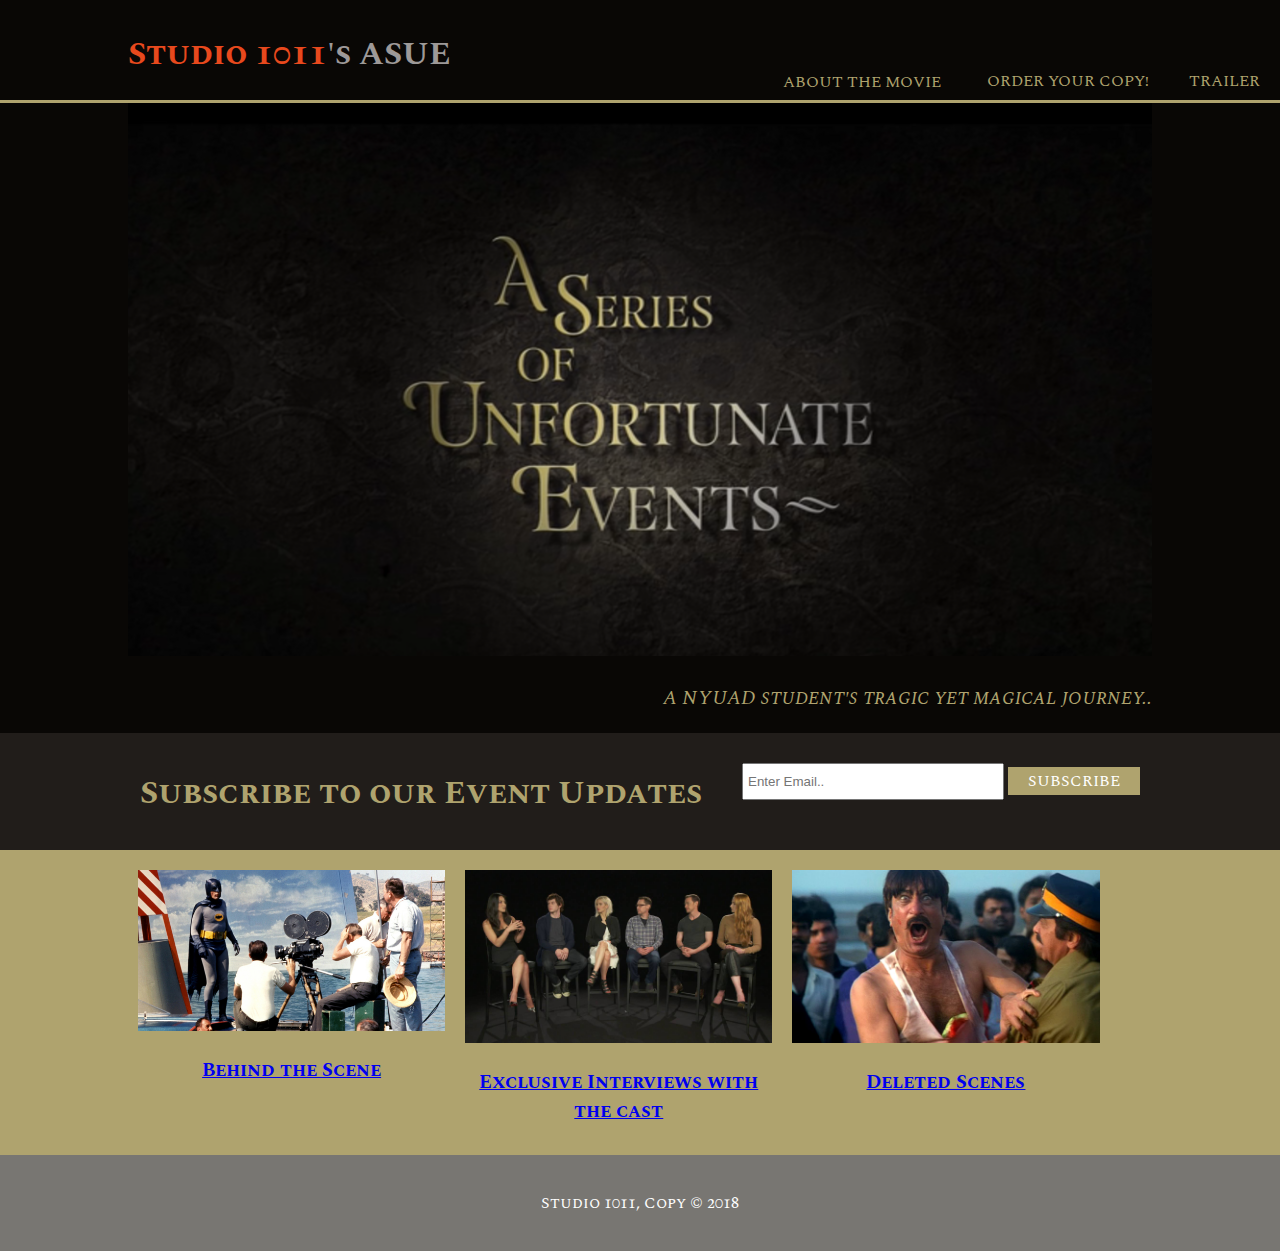
==== index.html @ 3daeebeb "assignment1" ====
<!DOCTYPE html>
<html>
	<head>
<link href="https://fonts.googleapis.com/css?family=Spectral+SC" rel="stylesheet">
		<meta charset="utf-8">
		<meta name = "viewport" content= "width = device-width">
		<meta name = "author" content = "Ross Jiang">
		<meta name ="keywords" content=" movie promotion website for commlab 2018 spring">
		<link type="text/css" rel="stylesheet" href="style.css">
		<title>A Series of Unfortunate Events at NYUAD | WELCOME</title>
	</head>

	<body>
		<header>
			<div class ="container">
				<div id = "branding">
					<h1> <span class = "highlight">Studio 1011</span>'s ASUE</h1>
				</div>
			</div>
			<nav>
				<ul>
					<li> <button id = "modalBtn" class = button> About the Movie</button>
								<div id = "simpleModal" class ="modal">
									<div class = "modal-content">
										<div class="modal-header">
											<span2 class = "closeBtn"> &times;</span2>
											<h2> What is this Movie?  </h2>
										</div>
										<div class="modal-body">
										<p>This movie was created by three NYUAD students in IM-UH 1011 Communicaitons Lab for the 30 min Film Festival in 2018 spring</p>
										<p>In a place far far away, there is a magical school called NYUAD on a magical island with crazy people </p>
										<p>The Movie describes the tragic yet perculiar events of the daily life of one NYUAD student who is trying to go to his class on time</p>
										<p>Will he survive? Watch the movie to find out!
									</div>
									</div>
								</div>
					</li>


					<li><a href = "https://youtu.be/zMN94Vo1TLM">Order Your Copy!</a></li>
					<li><a href = "https://youtu.be/zMN94Vo1TLM">Trailer</a></li>
				</ul>
			</nav>
		</header>

		<section id = "showcase">
			<div class="container">
					<div id = "main">
						<img id = "bigpic" src ="main.png">
					<div id = "desc">
						<p><font color = "afa36e">A NYUAD student's tragic yet magical journey..</font></p>
					</div>
					</div>
				</div>
		</section>

		<section id="newsletter">
			<div class = "container">
				<h1 id = "desc"> Subscribe to our Event Updates </h1>
				<form>
					<input type="email" placeholder="Enter Email..">
					<button type = "submit" class = "button1"> subscribe </button>
				</form>
			</div>
		</section>

		<section id = "boxes">
			<div class = "container">
				<div class ="box">
					<img id = "img1" src="behind.jpg">
					<h3><a href="construction.html">Behind the Scene</a></h3>
			</div>
			<div class ="box">
				<img src="interview.jpg">
				<h3><a href="construction.html">Exclusive Interviews with the cast</a></h3>
		</div>
			<div class ="box">
				<img src="deleted.jpg">
				<h3><a href="construction.html">Deleted Scenes</a></h3>
		</div>
			</div>
		</section>

		<footer>
			<p> Studio 1011, Copy &copy; 2018</p>
		</footer>

		<script type="text/javascript" src="script.js"></script>
	</body>
	<!-- <script src="script.js"></script> -->
</html>
---- style.css ----
body{
  padding:0;
  margin:0;
  background-color:#090705;
	font-family: 'Spectral SC', serif;
}

/* Global */
.container{
  width:80%;
  margin:auto;
  overflow:hidden;
}

ul{
  margin:0;
  padding:0;
}

.button1{
  height:28px;
  background:#afa36e;
  border:0;
  padding-left: 20px;
  padding-right:20px;
  color:white;
	font-family: 'Spectral SC', serif;
}

.button1:hover{
	background-color: black;
}
.dark{
  padding:15px;
  background:#35424a;
  color:#ffffff;
  margin-top:10px;
  margin-bottom:10px;
}

/* Header **/
header{
  background:#090705;
  color:#9d9998;
  padding-top:30px;
  min-height:70px;
  border-bottom:#afa36e 3px solid;
}

header a, button{
  color:#afa36e;
  text-decoration:none;
  text-transform: uppercase;
  font-size:16px;
}

header li{
  float:left;
  display:inline;
  padding: 0 20px 0 20px;
}

header #branding{
  float:left;
}

header #branding h1{
  margin:0;
}

header nav{
  float:right;
  margin-top: -10px;
}

header .highlight, header .current a{
  color:#e8491d;
  font-weight:bold;
}

header a:hover{
  color:#cccccc;
  font-weight:bold;
}

/* Showcase */
#showcase{
  min-height:400px;
  text-align:center;
  color:#ffffff;
}

#showcase h1{
  margin-top:100px;
  font-size:55px;
  margin-bottom:10px;
}

#showcase p{
  font-size:20px;
	font-style: italic;
}
 #desc{
	 float: right;
 }

/* Newsletter */
#newsletter{
  padding:15px;
  color:#afa36e;
  background:#211d1a
}

#newsletter h1{
  float:left;
}

#newsletter form {
  float:right;
  margin-top:15px;
}

#newsletter input[type="email"]{
  padding:4px;
  height:25px;
  width:250px;
}

/* Boxes */
#boxes{
  margin-top:-5px;
	background-color: #afa36e;
	margin-bottom: -20px;
}

#boxes .box{
  float:left;
  text-align: center;
  width:30%;
  padding:10px;
}

#boxes .box img{
  width:100%;
	height: 100%;
 	margin-top: 10px;
}

#img1 {
	height:168.75px;

}

/* Sidebar */
aside#sidebar{
  float:right;
  width:30%;
  margin-top:10px;
}

aside#sidebar .quote input, aside#sidebar .quote textarea{
  width:90%;
  padding:5px;
}

/* Main-col */
article#main-col{
  float:left;
  width:65%;
}

/* Services */
ul#services li{
  list-style: none;
  padding:20px;
  border: #cccccc solid 1px;
  margin-bottom:5px;
  background:#e6e6e6;
}

footer{
  padding:20px;
  margin-top:20px;
  color:#ffffff;
  background-color:#787672;
  text-align: center;
}

/* Media Queries */
@media(max-width: 768px){
  header #branding,
  header nav,
  header nav li,
  #newsletter h1,
  #newsletter form,
  #boxes .box,
  article#main-col,
  aside#sidebar, img, #desc{
    float:none;
    text-align:center;
    width:100%;
  }

  header{
    padding-bottom:20px;
  }

  #showcase h1{
    margin-top:40px;
  }

  #newsletter button, .quote button{
    display:block;
    width:100%;

  }

  #newsletter form input[type="email"], .quote input, .quote textarea{
    width:100%;
    margin-bottom:5px;
  }
}

#bigpic{
	 max-width: 100%;
	 height: 100%;
	 width: auto\9; /* ie8 */
 }

.button{
	background: #090705;
	border:0;
	font-family: 'Spectral SC', serif;
}


.modal{

	display: none;
	position: fixed;
	z-index: 1;
	left: 0;
	top: 0;
	width: 100%;
	height: 100%;
	overflow: auto;
	background-color: rgba(0,0,0,0.5);
}

.modal-content{
	background-color: #f4f4f4;
	margin: 20% auto;
	width: 70%;
	box-shadow: 0 5px 8px 0 rgba(0,0,0,0.2), 0 7px 20px 0 rgba(0,0,0,0.2);
	animation-name: modalopen;
	animation-duration: 1s;

}

.closeBtn{
	color:#ccc;
	float: right;
	font-size: 30px;
}

.closeBtn: hover, .closeBtn: focus{
	color:#000;
	text-decoration: none;
	cursor: pointer;

}

@keyframes modalopen {
	from{opacity: 0}
	to{opacity: 1}
}

.modal-header{
	background:#afa36e;
	padding: 15px;
	color: #090705;

}

.modal-body{
	padding: 10px 20px;

}

a: hover{
	background:red;
}
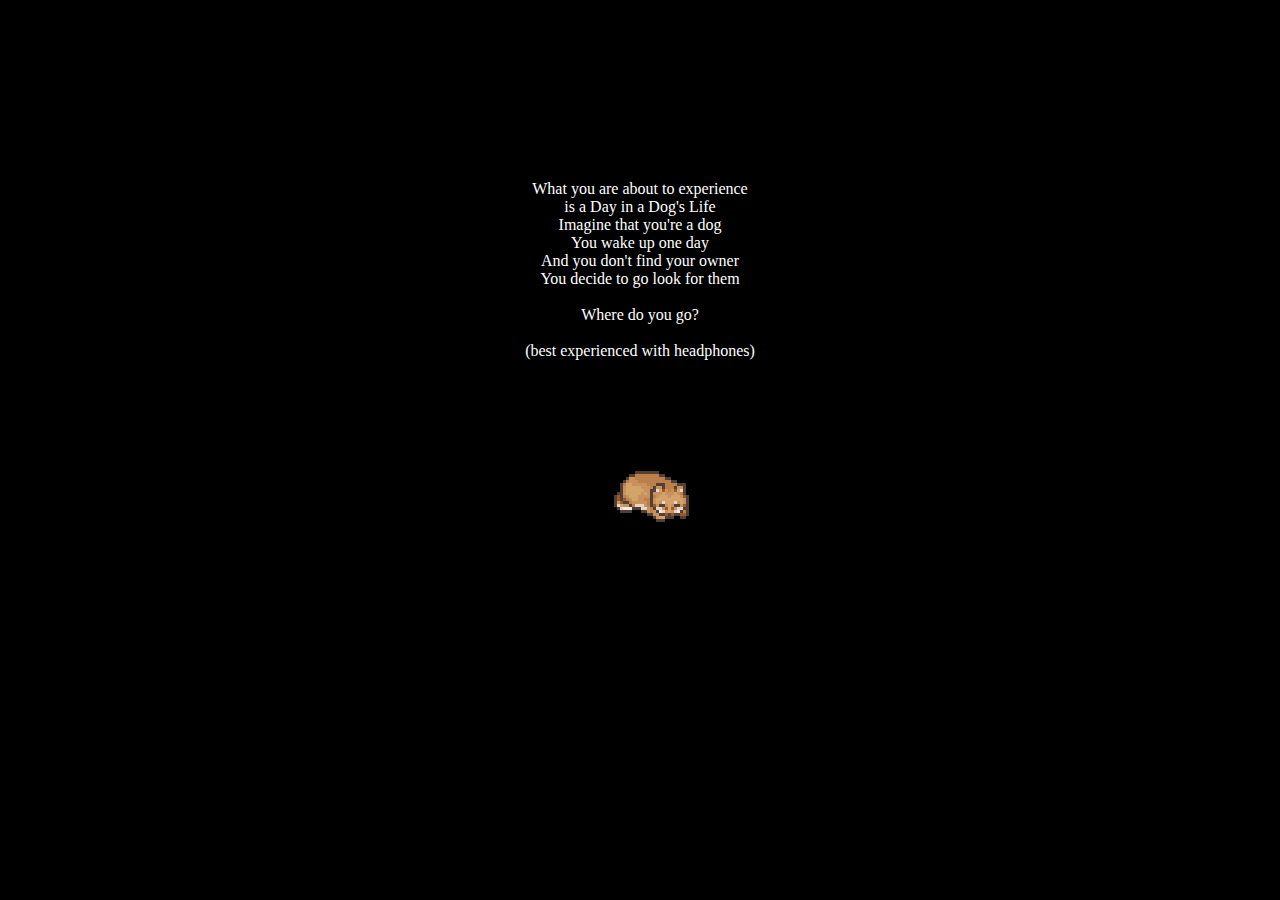
==== commit ee9422c7: "Add files via upload" ====
--- a/index.html
+++ b/index.html
@@ -1,91 +1,79 @@
 <!DOCTYPE html>
 <html>
-	<head>
-<link href="https://fonts.googleapis.com/css?family=Spectral+SC" rel="stylesheet">
-		<meta charset="utf-8">
-		<meta name = "viewport" content= "width = device-width">
-		<meta name = "author" content = "Ross Jiang">
-		<meta name ="keywords" content=" movie promotion website for commlab 2018 spring">
-		<link type="text/css" rel="stylesheet" href="style.css">
-		<title>A Series of Unfortunate Events at NYUAD | WELCOME</title>
-	</head>
 
-	<body>
-		<header>
-			<div class ="container">
-				<div id = "branding">
-					<h1> <span class = "highlight">Studio 1011</span>'s ASUE</h1>
-				</div>
-			</div>
-			<nav>
-				<ul>
-					<li> <button id = "modalBtn" class = button> About the Movie</button>
-								<div id = "simpleModal" class ="modal">
-									<div class = "modal-content">
-										<div class="modal-header">
-											<span2 class = "closeBtn"> &times;</span2>
-											<h2> What is this Movie?  </h2>
-										</div>
-										<div class="modal-body">
-										<p>This movie was created by three NYUAD students in IM-UH 1011 Communicaitons Lab for the 30 min Film Festival in 2018 spring</p>
-										<p>In a place far far away, there is a magical school called NYUAD on a magical island with crazy people </p>
-										<p>The Movie describes the tragic yet perculiar events of the daily life of one NYUAD student who is trying to go to his class on time</p>
-										<p>Will he survive? Watch the movie to find out!
-									</div>
-									</div>
-								</div>
-					</li>
+    <head>
+      <meta charset = 'utf-8'>
+      <link rel  = "stylesheet" href= 'style.css'>
+      <!-- <script src = "script.js"> </script> -->
+      <meta name="viewport" content="width=device-width, initial-scale=1">
+      <title>A Day in A Dog's Life </title>
+    </head>
+<body>
+  <div id='main'>
+    <header>
+      <div class = "container">
+        <div class = "title">
+          <h1> A DAY IN A DOG'S LIFE</h1>
+        </div>
+      </div>
+    </header>
 
+    <section id = "map">
+        <div class ="box" id = "img1" onclick=change(block1)>
+          <h3>FISHMARKET</h3>
+          <img class="things" src="fishMarket.png">
+        </div>
+        <div class ="box" id = "img2" onclick=change(block2)>
+          <h3>PARK</h3>
+          <img class="things" src="park.jpg">
+        </div>
+        <div class ="box" id = "img3" onclick=change(block3)>
+          <h3>CAFÉ</h3>
+          <img class="things" src="cafe.jpg">
+        </div>
+        <div class ="box" id = "img4" onclick=change(block4)>
+          <h3>BEACH</h3>
+          <img class="things" src="beach.jpg">
+        </div>
+    </section>
+  </div>
+  <div id="popup" class='screen' onclick=fadeOut(popup,main)>
+    <p>
+      What you are about to experience <br>
+      is a Day in a Dog's Life<br>
+      Imagine that you're a dog<br>
+      You wake up one day <br>
+      And you don't find your owner<br>
+      You decide to go look for them<br><br>
 
-					<li><a href = "https://youtu.be/zMN94Vo1TLM">Order Your Copy!</a></li>
-					<li><a href = "https://youtu.be/zMN94Vo1TLM">Trailer</a></li>
-				</ul>
-			</nav>
-		</header>
+      Where do you go?<br><br>
 
-		<section id = "showcase">
-			<div class="container">
-					<div id = "main">
-						<img id = "bigpic" src ="main.png">
-					<div id = "desc">
-						<p><font color = "afa36e">A NYUAD student's tragic yet magical journey..</font></p>
-					</div>
-					</div>
-				</div>
-		</section>
-
-		<section id="newsletter">
-			<div class = "container">
-				<h1 id = "desc"> Subscribe to our Event Updates </h1>
-				<form>
-					<input type="email" placeholder="Enter Email..">
-					<button type = "submit" class = "button1"> subscribe </button>
-				</form>
-			</div>
-		</section>
-
-		<section id = "boxes">
-			<div class = "container">
-				<div class ="box">
-					<img id = "img1" src="behind.jpg">
-					<h3><a href="construction.html">Behind the Scene</a></h3>
-			</div>
-			<div class ="box">
-				<img src="interview.jpg">
-				<h3><a href="construction.html">Exclusive Interviews with the cast</a></h3>
-		</div>
-			<div class ="box">
-				<img src="deleted.jpg">
-				<h3><a href="construction.html">Deleted Scenes</a></h3>
-		</div>
-			</div>
-		</section>
-
-		<footer>
-			<p> Studio 1011, Copy &copy; 2018</p>
-		</footer>
-
-		<script type="text/javascript" src="script.js"></script>
-	</body>
-	<!-- <script src="script.js"></script> -->
+      (best experienced with headphones)
+    </p>
+    <img src='doge.gif' id='gif'>
+  </div>
+  <div id='ending1' class='ending' onclick=fadeOut(ending1,main)>
+    <p>
+      this is the text <br>
+      of ending 1<br>
+      click wherever to start again
+    </p>
+  </div>
+    <div id='ending2' class='ending' onclick=fadeOut(ending2,main)>
+    <p>
+      this is the text <br>
+      of ending 2 <br>
+      click wherever to start again
+    </p>
+  </div>
+    <div id='ending3' class='ending' onclick=fadeOut(ending3,main)>
+    <p>
+      this is the text <br>
+      of ending 3<br>
+      click wherever to start again
+    </p>
+  </div>
+</body>
+<script type="text/javascript" src="howler.js"></script>
+<script src="script.js"></script>
 </html>
--- a/style.css
+++ b/style.css
@@ -1,293 +1,156 @@
-
+html,
 body{
-  padding:0;
-  margin:0;
-  background-color:#090705;
-	font-family: 'Spectral SC', serif;
+  position:absolute;
+  margin: 0;
+  top: 0px;
+  left: 0px;
+  bottom: 0px;
+  right: 0px;
+  height:100%;
+  width:100%;
 }
 
-/* Global */
-.container{
-  width:80%;
-  margin:auto;
-  overflow:hidden;
+.container {
+  height: 10%;
+  width:100%;
+  text-align:center;
+  vertical-align:middle;
+  position:absolute;
+  border-bottom: 0px;
 }
 
-ul{
-  margin:0;
-  padding:0;
-}
-
-.button1{
-  height:28px;
-  background:#afa36e;
-  border:0;
-  padding-left: 20px;
-  padding-right:20px;
-  color:white;
-	font-family: 'Spectral SC', serif;
-}
-
-.button1:hover{
-	background-color: black;
-}
-.dark{
-  padding:15px;
-  background:#35424a;
-  color:#ffffff;
-  margin-top:10px;
-  margin-bottom:10px;
-}
-
-/* Header **/
-header{
-  background:#090705;
-  color:#9d9998;
-  padding-top:30px;
-  min-height:70px;
-  border-bottom:#afa36e 3px solid;
-}
-
-header a, button{
-  color:#afa36e;
-  text-decoration:none;
-  text-transform: uppercase;
-  font-size:16px;
-}
-
-header li{
-  float:left;
-  display:inline;
-  padding: 0 20px 0 20px;
-}
-
-header #branding{
-  float:left;
-}
-
-header #branding h1{
-  margin:0;
-}
-
-header nav{
-  float:right;
-  margin-top: -10px;
-}
-
-header .highlight, header .current a{
-  color:#e8491d;
-  font-weight:bold;
-}
-
-header a:hover{
-  color:#cccccc;
-  font-weight:bold;
-}
-
-/* Showcase */
-#showcase{
-  min-height:400px;
-  text-align:center;
-  color:#ffffff;
-}
-
-#showcase h1{
-  margin-top:100px;
-  font-size:55px;
-  margin-bottom:10px;
-}
-
-#showcase p{
-  font-size:20px;
-	font-style: italic;
-}
- #desc{
-	 float: right;
- }
-
-/* Newsletter */
-#newsletter{
-  padding:15px;
-  color:#afa36e;
-  background:#211d1a
-}
-
-#newsletter h1{
-  float:left;
-}
-
-#newsletter form {
-  float:right;
-  margin-top:15px;
-}
-
-#newsletter input[type="email"]{
-  padding:4px;
-  height:25px;
-  width:250px;
-}
-
-/* Boxes */
-#boxes{
-  margin-top:-5px;
-	background-color: #afa36e;
-	margin-bottom: -20px;
-}
-
-#boxes .box{
-  float:left;
-  text-align: center;
-  width:30%;
-  padding:10px;
-}
-
-#boxes .box img{
+#map {
+  position:absolute;
+  top:10%;
+  height: 90%;
   width:100%;
-	height: 100%;
- 	margin-top: 10px;
-}
-
-#img1 {
-	height:168.75px;
+  font-family: 'Open Sans';
 
 }
 
-/* Sidebar */
-aside#sidebar{
-  float:right;
-  width:30%;
-  margin-top:10px;
+.box{
+  position: absolute;
 }
 
-aside#sidebar .quote input, aside#sidebar .quote textarea{
-  width:90%;
-  padding:5px;
-}
-
-/* Main-col */
-article#main-col{
-  float:left;
-  width:65%;
-}
-
-/* Services */
-ul#services li{
-  list-style: none;
-  padding:20px;
-  border: #cccccc solid 1px;
-  margin-bottom:5px;
-  background:#e6e6e6;
-}
-
-footer{
-  padding:20px;
-  margin-top:20px;
-  color:#ffffff;
-  background-color:#787672;
-  text-align: center;
-}
-
-/* Media Queries */
-@media(max-width: 768px){
-  header #branding,
-  header nav,
-  header nav li,
-  #newsletter h1,
-  #newsletter form,
-  #boxes .box,
-  article#main-col,
-  aside#sidebar, img, #desc{
-    float:none;
-    text-align:center;
-    width:100%;
-  }
-
-  header{
-    padding-bottom:20px;
-  }
-
-  #showcase h1{
-    margin-top:40px;
-  }
-
-  #newsletter button, .quote button{
-    display:block;
-    width:100%;
-
-  }
-
-  #newsletter form input[type="email"], .quote input, .quote textarea{
-    width:100%;
-    margin-bottom:5px;
-  }
-}
-
-#bigpic{
-	 max-width: 100%;
-	 height: 100%;
-	 width: auto\9; /* ie8 */
- }
-
-.button{
-	background: #090705;
-	border:0;
-	font-family: 'Spectral SC', serif;
-}
-
-
-.modal{
-
-	display: none;
-	position: fixed;
-	z-index: 1;
-	left: 0;
-	top: 0;
-	width: 100%;
-	height: 100%;
-	overflow: auto;
-	background-color: rgba(0,0,0,0.5);
-}
-
-.modal-content{
-	background-color: #f4f4f4;
-	margin: 20% auto;
-	width: 70%;
-	box-shadow: 0 5px 8px 0 rgba(0,0,0,0.2), 0 7px 20px 0 rgba(0,0,0,0.2);
-	animation-name: modalopen;
-	animation-duration: 1s;
+#img1{
+  top:1%;
+  left:1%;
+  height: 48.5%;
+  width: 48.5%;
+  cursor: pointer;
 
 }
 
-.closeBtn{
-	color:#ccc;
-	float: right;
-	font-size: 30px;
+#img2{
+  top:1%;
+  left:50.5%;
+  right:2%;
+  height: 48.5%;
+  width: 48.5%;
+  cursor: pointer;
 }
 
-.closeBtn: hover, .closeBtn: focus{
-	color:#000;
-	text-decoration: none;
-	cursor: pointer;
+#img3{
+  left:1%;
+  top:50.5%;
+  bottom:1%;
+  height: 48.5%;
+  width: 48.5%;
+  cursor: pointer;
+}
+
+#img4{
+
+  top:50.5%;
+  left:50.5%;
+  bottom:1%;
+  right:1%;
+  height: 48.5%;
+  width: 48.5%;
+  cursor: pointer;
 
 }
+.things{
+  position:absolute;
+  filter:grayscale(80%);
+  height:100%;
+  width:100%;
+}
+.things:hover{
+  filter:grayscale(0%);
+}
+.box:hover{
+  border: 5px solid   #947a63;
+}
+#popup{
+  position:fixed;
+  margin: 0;
+  top: 0px;
+  left: 0px;
+  bottom: 0px;
+  right: 0px;
+  height:100%;
+  width:100%;
+  align-content:center;
+  background-color:black;
+  margin:auto;
+}
+.ending{
+  position:fixed;
+  margin: 0;
+  top: 0px;
+  left: 0px;
+  bottom: 0px;
+  right: 0px;
+  height:100%;
+  width:100%;
+  align-content:center;
+  background-color:black;
+  margin:auto;
+  visibility:hidden;
+  opacity:0;
+}
+p{
 
-@keyframes modalopen {
-	from{opacity: 0}
-	to{opacity: 1}
+  margin: 0;
+  position: absolute;
+  top: 30%;
+  left: 50%;
+  transform: translate(-50%, -50%);
+  color:white;
+  text-align:center;
 }
 
-.modal-header{
-	background:#afa36e;
-	padding: 15px;
-	color: #090705;
+#gif{
+  position: absolute;
+  top: 48%;
+  left: 47%;
+  z-index:60;
+}
+#main{
+  background-image:url('map.jpg');
+  position:absolute;
+  margin: 0;
+  top: 0px;
+  left: 0px;
+  bottom: 0px;
+  right: 0px;
+  height:100%;
+  width:100%;
+  color:black;
+}
+h3{
+  z-index:1;
+  position:absolute;
+  right:5%;
+  bottom:5%;
+  color:white;
+  font:bold x-large Bahnschrift ;
 
+  text-shadow: -3px 0 black, 0 3px black, 3px 0 black, 0 -3px black;
 }
-
-.modal-body{
-	padding: 10px 20px;
-
+h1{
+  font:bold xx-large Bahnschrift ;
+  color:white;
+  text-shadow: -3px 0 black, 0 3px black, 3px 0 black, 0 -3px black;
 }
-
-a: hover{
-	background:red;
-}
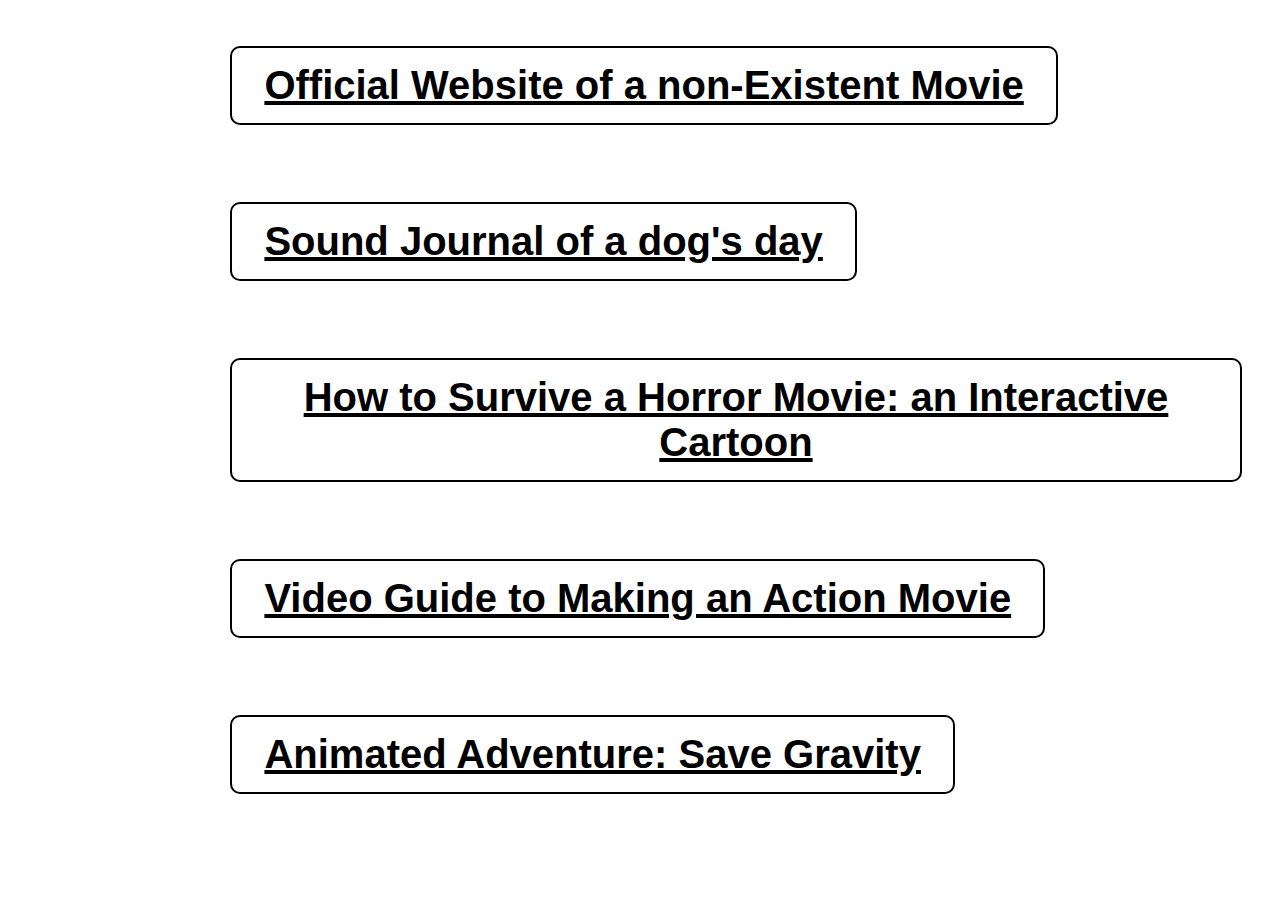
==== commit 1a005fd4: "final porfortlio" ====
--- a/index.html
+++ b/index.html
@@ -1,79 +1,23 @@
 <!DOCTYPE html>
 <html>
+  <head>
+    <meta charset="utf-8">
+    <meta name = "viewport" content= "width = device-width">
+    <meta name = "author" content = "Ross Jiang">
+    <meta name ="keywords" content=" Ross Jiang's Personal Website">
+    <link type="text/css" rel="stylesheet" href="style.css">
+    <title></title>
+  </head>
+  <body>
+    <div class ="container">
+    <a class = "item" href="ross67.github.io/assignment1/index.html">Official Website of a non-Existent Movie</a>
+    <a class = "item" href="ross67.github.io/assignment2/index.html">Sound Journal of a dog's day</a>
+    <a class = "item" href="ross67.github.io/assignment3/index.html">How to Survive a Horror Movie: an Interactive Cartoon</a>
+    <a class = "item" href="ross67.github.io/assignment4/index.html">Video Guide to Making an Action Movie</a>
+    <a class = "item" href="ross67.github.io/assignment5/index.html">Animated Adventure: Save Gravity </a>
+  </div>
 
-    <head>
-      <meta charset = 'utf-8'>
-      <link rel  = "stylesheet" href= 'style.css'>
-      <!-- <script src = "script.js"> </script> -->
-      <meta name="viewport" content="width=device-width, initial-scale=1">
-      <title>A Day in A Dog's Life </title>
-    </head>
-<body>
-  <div id='main'>
-    <header>
-      <div class = "container">
-        <div class = "title">
-          <h1> A DAY IN A DOG'S LIFE</h1>
-        </div>
-      </div>
-    </header>
 
-    <section id = "map">
-        <div class ="box" id = "img1" onclick=change(block1)>
-          <h3>FISHMARKET</h3>
-          <img class="things" src="fishMarket.png">
-        </div>
-        <div class ="box" id = "img2" onclick=change(block2)>
-          <h3>PARK</h3>
-          <img class="things" src="park.jpg">
-        </div>
-        <div class ="box" id = "img3" onclick=change(block3)>
-          <h3>CAFÉ</h3>
-          <img class="things" src="cafe.jpg">
-        </div>
-        <div class ="box" id = "img4" onclick=change(block4)>
-          <h3>BEACH</h3>
-          <img class="things" src="beach.jpg">
-        </div>
-    </section>
-  </div>
-  <div id="popup" class='screen' onclick=fadeOut(popup,main)>
-    <p>
-      What you are about to experience <br>
-      is a Day in a Dog's Life<br>
-      Imagine that you're a dog<br>
-      You wake up one day <br>
-      And you don't find your owner<br>
-      You decide to go look for them<br><br>
-
-      Where do you go?<br><br>
-
-      (best experienced with headphones)
-    </p>
-    <img src='doge.gif' id='gif'>
-  </div>
-  <div id='ending1' class='ending' onclick=fadeOut(ending1,main)>
-    <p>
-      this is the text <br>
-      of ending 1<br>
-      click wherever to start again
-    </p>
-  </div>
-    <div id='ending2' class='ending' onclick=fadeOut(ending2,main)>
-    <p>
-      this is the text <br>
-      of ending 2 <br>
-      click wherever to start again
-    </p>
-  </div>
-    <div id='ending3' class='ending' onclick=fadeOut(ending3,main)>
-    <p>
-      this is the text <br>
-      of ending 3<br>
-      click wherever to start again
-    </p>
-  </div>
-</body>
-<script type="text/javascript" src="howler.js"></script>
-<script src="script.js"></script>
+  </body>
+  <script src="script.js"></script>
 </html>
--- a/style.css
+++ b/style.css
@@ -1,156 +1,35 @@
-html,
-body{
-  position:absolute;
-  margin: 0;
-  top: 0px;
-  left: 0px;
-  bottom: 0px;
-  right: 0px;
-  height:100%;
-  width:100%;
-}
+.container{
 
-.container {
-  height: 10%;
-  width:100%;
-  text-align:center;
-  vertical-align:middle;
-  position:absolute;
-  border-bottom: 0px;
-}
+      justify-content: center;
+      align-items: center;
+      position: absolute;
 
-#map {
-  position:absolute;
-  top:10%;
-  height: 90%;
-  width:100%;
-  font-family: 'Open Sans';
+      left: 15%;
 
 }
 
-.box{
-  position: absolute;
+.item{
+
+color:white;
+margin: 3vw;
+font-size: 40px;
+font-family: 'arial';
+cursor: pointer;
+text-align: center;
+background-color: transparent;
+border: 2px solid black;
+border-radius: 10px;
+color: black;
+padding: 15px 32px;
+text-decoration:'bold';
+font-weight: bold;
+display: inline-block;
+transition: all .2s ease-in-out;
 }
 
-#img1{
-  top:1%;
-  left:1%;
-  height: 48.5%;
-  width: 48.5%;
-  cursor: pointer;
 
-}
-
-#img2{
-  top:1%;
-  left:50.5%;
-  right:2%;
-  height: 48.5%;
-  width: 48.5%;
-  cursor: pointer;
-}
-
-#img3{
-  left:1%;
-  top:50.5%;
-  bottom:1%;
-  height: 48.5%;
-  width: 48.5%;
-  cursor: pointer;
-}
-
-#img4{
-
-  top:50.5%;
-  left:50.5%;
-  bottom:1%;
-  right:1%;
-  height: 48.5%;
-  width: 48.5%;
-  cursor: pointer;
-
-}
-.things{
-  position:absolute;
-  filter:grayscale(80%);
-  height:100%;
-  width:100%;
-}
-.things:hover{
-  filter:grayscale(0%);
-}
-.box:hover{
-  border: 5px solid   #947a63;
-}
-#popup{
-  position:fixed;
-  margin: 0;
-  top: 0px;
-  left: 0px;
-  bottom: 0px;
-  right: 0px;
-  height:100%;
-  width:100%;
-  align-content:center;
-  background-color:black;
-  margin:auto;
-}
-.ending{
-  position:fixed;
-  margin: 0;
-  top: 0px;
-  left: 0px;
-  bottom: 0px;
-  right: 0px;
-  height:100%;
-  width:100%;
-  align-content:center;
-  background-color:black;
-  margin:auto;
-  visibility:hidden;
-  opacity:0;
-}
-p{
-
-  margin: 0;
-  position: absolute;
-  top: 30%;
-  left: 50%;
-  transform: translate(-50%, -50%);
-  color:white;
-  text-align:center;
-}
-
-#gif{
-  position: absolute;
-  top: 48%;
-  left: 47%;
-  z-index:60;
-}
-#main{
-  background-image:url('map.jpg');
-  position:absolute;
-  margin: 0;
-  top: 0px;
-  left: 0px;
-  bottom: 0px;
-  right: 0px;
-  height:100%;
-  width:100%;
-  color:black;
-}
-h3{
-  z-index:1;
-  position:absolute;
-  right:5%;
-  bottom:5%;
-  color:white;
-  font:bold x-large Bahnschrift ;
-
-  text-shadow: -3px 0 black, 0 3px black, 3px 0 black, 0 -3px black;
-}
-h1{
-  font:bold xx-large Bahnschrift ;
-  color:white;
-  text-shadow: -3px 0 black, 0 3px black, 3px 0 black, 0 -3px black;
-}
+  .item:hover{
+     transform: scale(1.1);
+     background-color: black;
+     color:white;
+   }
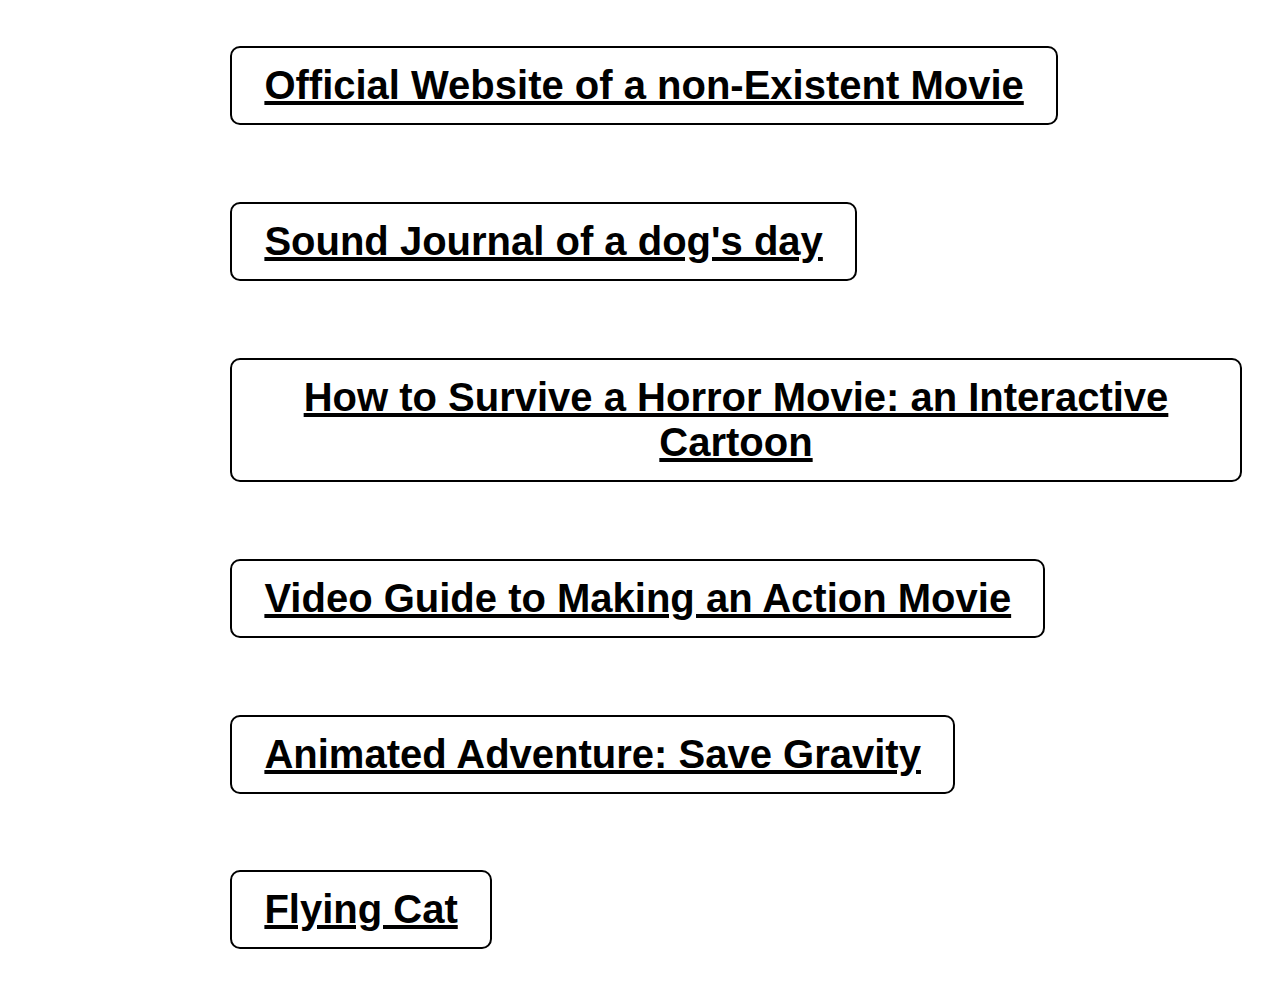
==== commit d2e10473: "Update index.html" ====
--- a/index.html
+++ b/index.html
@@ -15,6 +15,7 @@
     <a class = "item" href="ross67.github.io/assignment3/index.html">How to Survive a Horror Movie: an Interactive Cartoon</a>
     <a class = "item" href="ross67.github.io/assignment4/index.html">Video Guide to Making an Action Movie</a>
     <a class = "item" href="ross67.github.io/assignment5/index.html">Animated Adventure: Save Gravity </a>
+    <a class = "item" href="ross67.github.io/flyingCat/index.html"> Flying Cat </a>  
   </div>
 
 
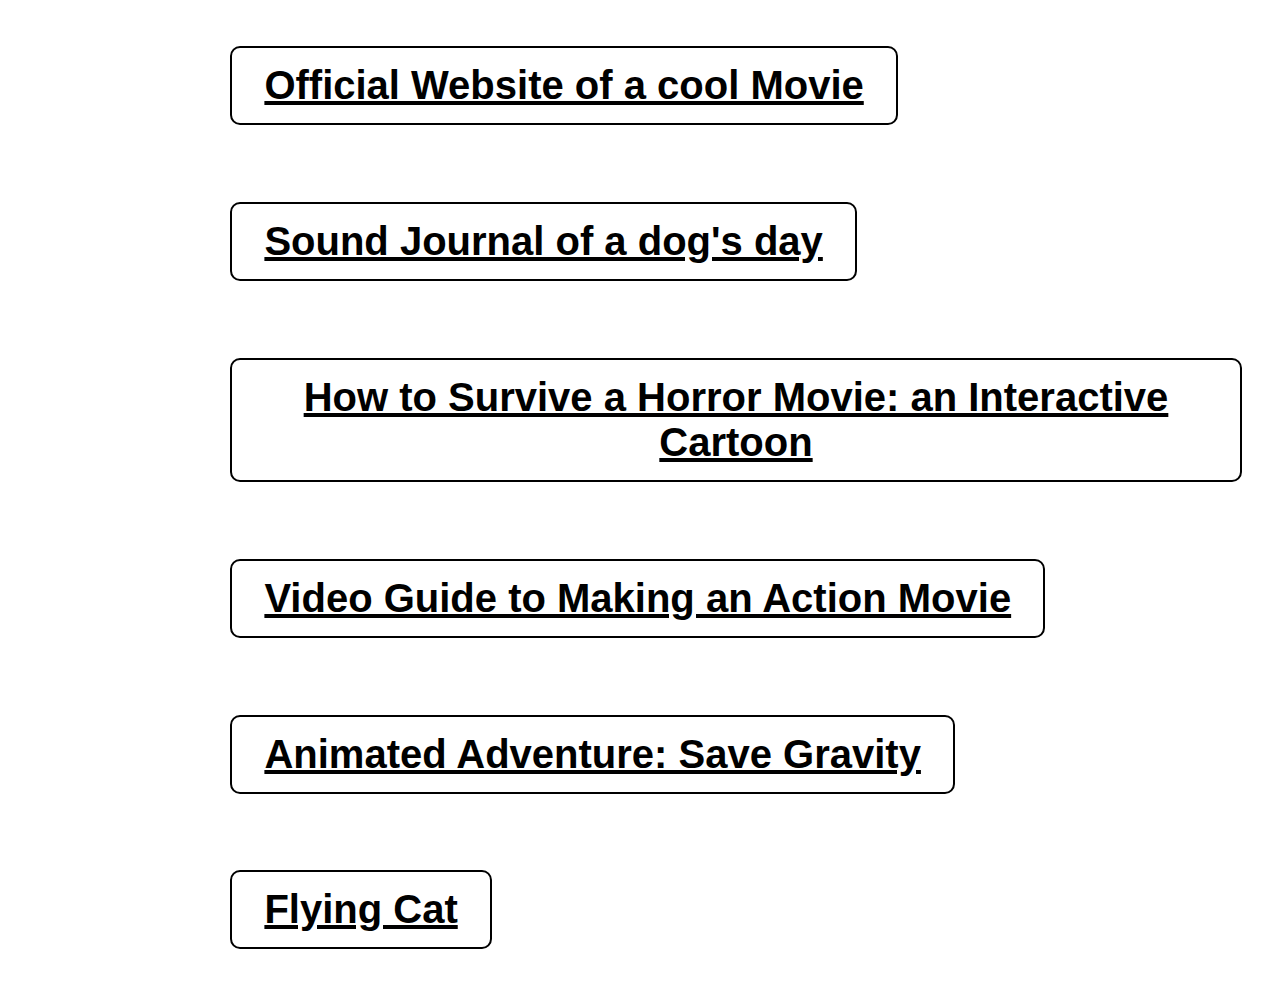
==== commit b39f80f4: "updated html" ====
--- a/index.html
+++ b/index.html
@@ -10,12 +10,12 @@
   </head>
   <body>
     <div class ="container">
-    <a class = "item" href="ross67.github.io/assignment1/index.html">Official Website of a non-Existent Movie</a>
+    <a class = "item" href="ross67.github.io/assignment1/index.html">Official Website of a cool Movie</a>
     <a class = "item" href="ross67.github.io/assignment2/index.html">Sound Journal of a dog's day</a>
     <a class = "item" href="ross67.github.io/assignment3/index.html">How to Survive a Horror Movie: an Interactive Cartoon</a>
     <a class = "item" href="ross67.github.io/assignment4/index.html">Video Guide to Making an Action Movie</a>
     <a class = "item" href="ross67.github.io/assignment5/index.html">Animated Adventure: Save Gravity </a>
-    <a class = "item" href="ross67.github.io/flyingCat/index.html"> Flying Cat </a>  
+    <a class = "item" href="ross67.github.io/flyingCat/index.html"> Flying Cat </a>
   </div>
 
 
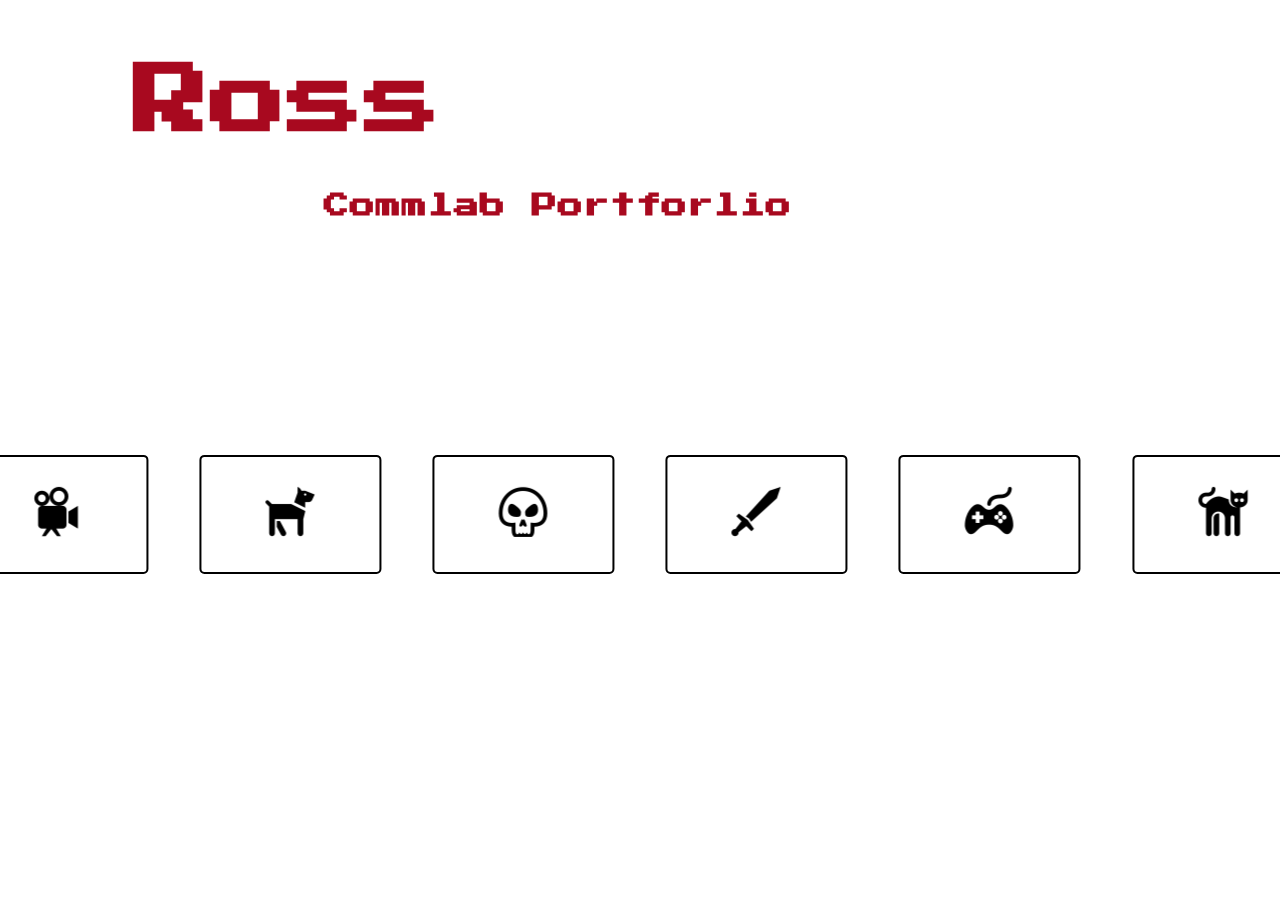
==== commit ffca1f01: "portfolio update" ====
--- a/index.html
+++ b/index.html
@@ -5,19 +5,43 @@
     <meta name = "viewport" content= "width = device-width">
     <meta name = "author" content = "Ross Jiang">
     <meta name ="keywords" content=" Ross Jiang's Personal Website">
+    <link href="https://fonts.googleapis.com/css?family=Press+Start+2P" rel="stylesheet">
     <link type="text/css" rel="stylesheet" href="style.css">
     <title></title>
   </head>
-  <body>
-    <div class ="container">
-    <a class = "item" href="ross67.github.io/assignment1/index.html">Official Website of a cool Movie</a>
-    <a class = "item" href="ross67.github.io/assignment2/index.html">Sound Journal of a dog's day</a>
-    <a class = "item" href="ross67.github.io/assignment3/index.html">How to Survive a Horror Movie: an Interactive Cartoon</a>
-    <a class = "item" href="ross67.github.io/assignment4/index.html">Video Guide to Making an Action Movie</a>
-    <a class = "item" href="ross67.github.io/assignment5/index.html">Animated Adventure: Save Gravity </a>
-    <a class = "item" href="ross67.github.io/flyingCat/index.html"> Flying Cat </a>
+  <body onload="typeWriter()">
+
+  <div id="overlay">
+
+  <div id = 'overlayTitle'>
+    <p >assignment1</p>
   </div>
 
+  <div id = 'overlaytext'>
+    <p> This is the first website I have ever designed. We were given 30 minutes in class to produce a short film and I made a website for it. sdfls;ajdfl;as df sadfowpeh fosa fdaienf opsaefiasenf saifioanef oisandfi naeofb sa ifsa</p>
+  </div>
+
+  <button id ="continue">
+    <a id = 'link' href="https://ross67.github.io/assignment1/">continue to the project --></a>
+  </button>
+
+  </div>
+  <div id='main'>
+<p class='title' id='title'></p>
+<p class='title' id='subtitle'>Commlab Portforlio</p>
+  <div class="container">
+    <button class="item" id='part1'> <img src = 'movie.png' alt = 'movie'></button>
+    <button class="item" id='part2'> <img src = 'dog.png' alt = 'dog'></button>
+    <button class="item" id='part3'> <img src = 'horror.png' alt = 'horror'> </button>
+    <button class="item" id='part4'> <img src = 'sword.png' alt = 'sword'> </button>
+    <button class="item" id='part5'> <img src = 'game.png' alt = 'game'>  </button>
+    <button class="item" id='part6'> <img src = 'cat.png' alt = 'cat'> </button>
+  </div>
+
+</div>
+
+<a href= "index.html"><img id='backbutton'src='leftarrow.png'></a>
+  <script src="script.js"></script>
 
   </body>
   <script src="script.js"></script>
--- a/style.css
+++ b/style.css
@@ -1,35 +1,149 @@
-.container{
+#main{
+  position: static;
+}
+html { overflow-y: hidden; }
 
-      justify-content: center;
-      align-items: center;
-      position: absolute;
-
-      left: 15%;
-
+#main:after {
+  content : "";
+  display: block;
+  position: fixed;
+  top: 0;
+  left: 0;
+  /* background-color: #24292f; */
+  /* background: transparent url("katana.jpg") no-repeat left top; */
+  background-size: cover;
+  width: 100%;
+  height: 100%;
+  opacity : 0.9;
+  z-index: -1;
 }
 
+.container{
+  display:flex;
+  justify-content: center;
+  align-items: center;
+  position:absolute;
+  margin-top: 5%;
+  top:50%;
+  left:50%;
+  transform: translate(-50%,-50%);
+}
 .item{
 
 color:white;
-margin: 3vw;
-font-size: 40px;
+margin: 2vw;
+font-size: 20px;
 font-family: 'arial';
 cursor: pointer;
 text-align: center;
 background-color: transparent;
 border: 2px solid black;
-border-radius: 10px;
+border-radius: 5px;
 color: black;
-padding: 15px 32px;
+padding: 30px 64px;
 text-decoration:'bold';
 font-weight: bold;
 display: inline-block;
 transition: all .2s ease-in-out;
+
+   }
+   .item:hover{
+     transform: scale(1.2);
+     background-color: red;
+     color:white;
+   }
+.title{
+  position: relative;
+  text-align:left ;
+  margin-left: 10%;
+  font-size: 6vw;
+  font-family: 'Press Start 2P', cursive;
+  /* text-decoration: 'bold'; */
+  font-weight: bold;
+  margin-top: 5%;
+  color: #a8091f;
 }
 
+#title{
 
-  .item:hover{
-     transform: scale(1.1);
-     background-color: black;
-     color:white;
-   }
+  cursor: pointer;
+}
+
+#subtitle{
+  font-size: 2vw;
+  margin-top: -2%;
+  margin-left: 25%;
+}
+
+#overlay {
+    position: fixed;
+    display: none;
+    width: 100%;
+    height: 100%;
+    top: 0;
+    left: 0;
+    right: 0;
+    bottom: 0;
+    background-color: rgba(0,0,0,0.85); /* Black background with opacity */
+    z-index: 2;
+    cursor: pointer;
+}
+#overlaybutton{
+  color:white;
+  font-size: 25px;
+  font-family: 'arial';
+  font-weight: bold;
+  text-align: center;
+  background-color: transparent;
+  border: 2px solid black;
+  border-radius: 10px;
+  color: black;
+  padding: 15px 32px;
+  text-decoration:'bold';
+  display: block;
+  transition: all .2s ease-in-out;
+  cursor:pointer;
+  margin-left: 43%;
+  margin-top: 4%;
+  display: none;
+}
+#overlaybutton:hover{
+  transform: scale(1.1);
+  background-color: black;
+  color:white;
+}
+#backbutton{
+transition: all .2s ease-in-out;
+/* margin-top:-4%; */
+top:0;
+bottom: 0;
+margin: auto;
+float: left;
+position: absolute;
+display: none;
+z-index: 10;
+cursor:pointer;
+}
+
+#backbutton:hover{
+  transform: scale(1.1);
+}
+
+#overlayTitle{
+  padding: 70px 0;
+  border: 3px solid white;
+  text-align: center;
+}
+
+#overlaytext{
+  width:80%;
+  height: 20%;
+  margin: auto;
+  text-align: center;
+  padding: 70px 0;
+}
+
+#continue{
+    display: block;
+    margin: 0 auto;
+}
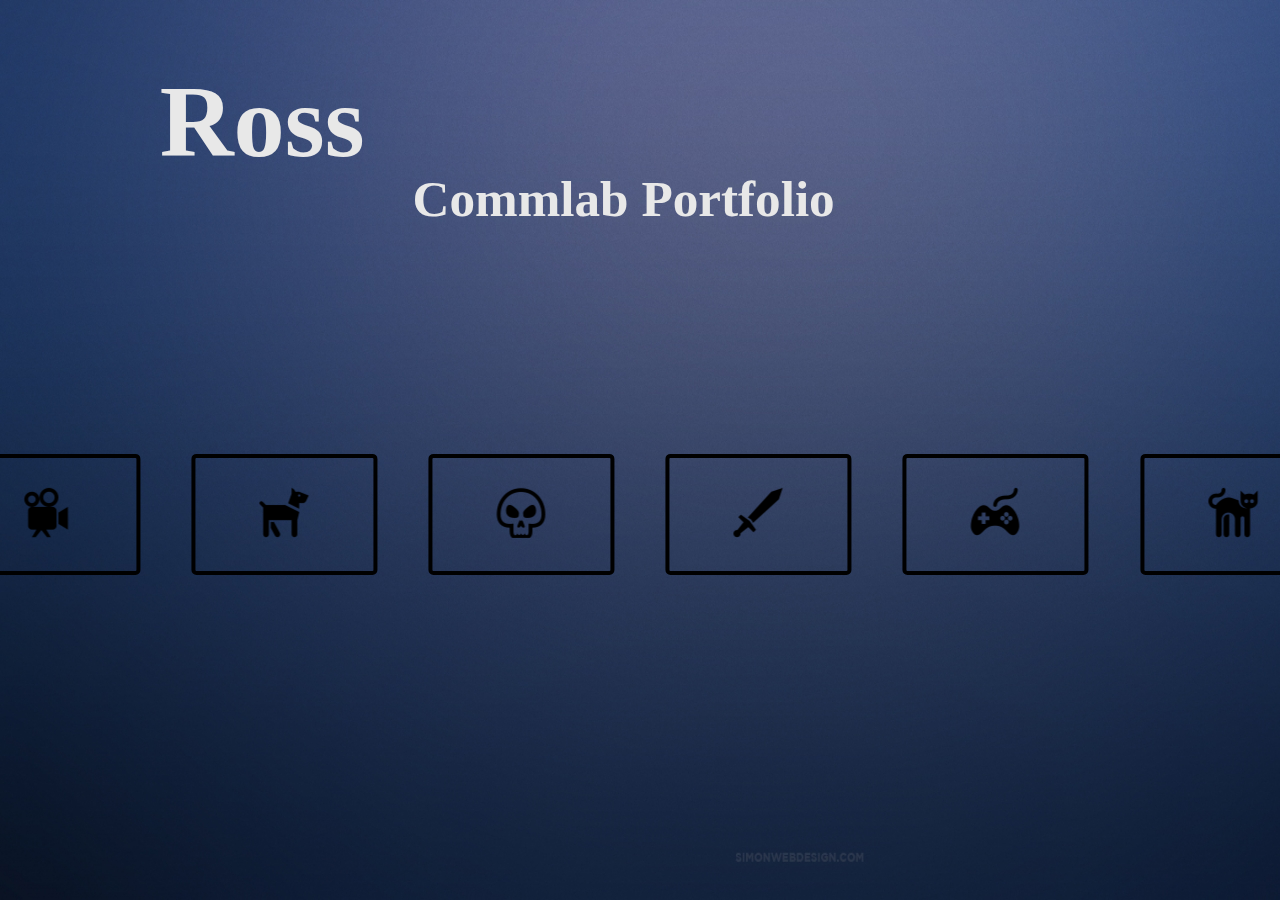
==== commit a861c169: "porfolio almost final" ====
--- a/index.html
+++ b/index.html
@@ -5,7 +5,7 @@
     <meta name = "viewport" content= "width = device-width">
     <meta name = "author" content = "Ross Jiang">
     <meta name ="keywords" content=" Ross Jiang's Personal Website">
-    <link href="https://fonts.googleapis.com/css?family=Press+Start+2P" rel="stylesheet">
+    <link href=<link href="https://fonts.googleapis.com/css?family=Poppins" rel="stylesheet">
     <link type="text/css" rel="stylesheet" href="style.css">
     <title></title>
   </head>
@@ -14,21 +14,21 @@
   <div id="overlay">
 
   <div id = 'overlayTitle'>
-    <p >assignment1</p>
+    <p > Movie Promotional Website </p>
   </div>
 
   <div id = 'overlaytext'>
-    <p> This is the first website I have ever designed. We were given 30 minutes in class to produce a short film and I made a website for it. sdfls;ajdfl;as df sadfowpeh fosa fdaienf opsaefiasenf saifioanef oisandfi naeofb sa ifsa</p>
+    <p> text </p>
   </div>
 
   <button id ="continue">
-    <a id = 'link' href="https://ross67.github.io/assignment1/">continue to the project --></a>
+    <a id = 'link' href="https://ross67.github.io/assignment1/"> continue to this project --></a>
   </button>
 
   </div>
   <div id='main'>
-<p class='title' id='title'></p>
-<p class='title' id='subtitle'>Commlab Portforlio</p>
+<p class='title' id='name'></p>
+<p class='title' id='subtitle'>Commlab Portfolio</p>
   <div class="container">
     <button class="item" id='part1'> <img src = 'movie.png' alt = 'movie'></button>
     <button class="item" id='part2'> <img src = 'dog.png' alt = 'dog'></button>
--- a/style.css
+++ b/style.css
@@ -3,14 +3,16 @@
 }
 html { overflow-y: hidden; }
 
+body{
+
+  background-image: url("background.jpg");
+}
 #main:after {
   content : "";
   display: block;
   position: fixed;
   top: 0;
   left: 0;
-  /* background-color: #24292f; */
-  /* background: transparent url("katana.jpg") no-repeat left top; */
   background-size: cover;
   width: 100%;
   height: 100%;
@@ -32,47 +34,43 @@
 
 color:white;
 margin: 2vw;
-font-size: 20px;
-font-family: 'arial';
 cursor: pointer;
-text-align: center;
 background-color: transparent;
-border: 2px solid black;
+border: 4px solid black;
 border-radius: 5px;
 color: black;
 padding: 30px 64px;
-text-decoration:'bold';
-font-weight: bold;
 display: inline-block;
 transition: all .2s ease-in-out;
 
    }
    .item:hover{
      transform: scale(1.2);
-     background-color: red;
-     color:white;
+     background-color: #C9AE5D;
    }
 .title{
   position: relative;
   text-align:left ;
-  margin-left: 10%;
-  font-size: 6vw;
-  font-family: 'Press Start 2P', cursive;
-  /* text-decoration: 'bold'; */
+  margin-left: 12%;
+  font-size: 8vw;
+  font-family: 'Poppins', cursive;
   font-weight: bold;
   margin-top: 5%;
-  color: #a8091f;
+  color: #E8E8E8;
 }
 
-#title{
+#name:hover{
+  color: #C9AE5D;
+}
 
+#name{
   cursor: pointer;
 }
 
 #subtitle{
-  font-size: 2vw;
-  margin-top: -2%;
-  margin-left: 25%;
+  font-size: 4vw;
+  margin-top: -9%;
+  margin-left: 32%;
 }
 
 #overlay {
@@ -84,37 +82,12 @@
     left: 0;
     right: 0;
     bottom: 0;
-    background-color: rgba(0,0,0,0.85); /* Black background with opacity */
+    background-color: rgba(0,0,0,0.2); /* Black background with opacity */
     z-index: 2;
-    cursor: pointer;
 }
-#overlaybutton{
-  color:white;
-  font-size: 25px;
-  font-family: 'arial';
-  font-weight: bold;
-  text-align: center;
-  background-color: transparent;
-  border: 2px solid black;
-  border-radius: 10px;
-  color: black;
-  padding: 15px 32px;
-  text-decoration:'bold';
-  display: block;
-  transition: all .2s ease-in-out;
-  cursor:pointer;
-  margin-left: 43%;
-  margin-top: 4%;
-  display: none;
-}
-#overlaybutton:hover{
-  transform: scale(1.1);
-  background-color: black;
-  color:white;
-}
+
 #backbutton{
 transition: all .2s ease-in-out;
-/* margin-top:-4%; */
 top:0;
 bottom: 0;
 margin: auto;
@@ -123,27 +96,53 @@
 display: none;
 z-index: 10;
 cursor:pointer;
+margin-left: 5%;
 }
 
 #backbutton:hover{
-  transform: scale(1.1);
+  transform: scale(1.2);
 }
 
 #overlayTitle{
-  padding: 70px 0;
-  border: 3px solid white;
   text-align: center;
+  font-family: 'Poppins', cursive;
+  font-size: 5vw;
+  margin-top: 5%;
+  margin-bottom: 5%;
+  color: #E8E8E8;
 }
 
 #overlaytext{
+  font-family: cursive;
   width:80%;
-  height: 20%;
+  height: 35%;
   margin: auto;
   text-align: center;
-  padding: 70px 0;
+  font-size: 2vw;
+  color: #E8E8E8;
 }
 
 #continue{
+    font-weight: bold;
     display: block;
     margin: 0 auto;
+    cursor: pointer;
+    background-color: #E8E8E8;
+    border: 4px solid black;
+    border-radius: 5px;
+    font-size: 2vw;
+    font-family: Poppins, cursive;
+
+    padding: 30px 64px;
+    color: black;
+
+    transition: all .2s ease-in-out;
+
 }
+
+#continue:hover{
+
+  transform:scale(1.2);
+  font-size: 2.5vw;
+  color:black;
+}
